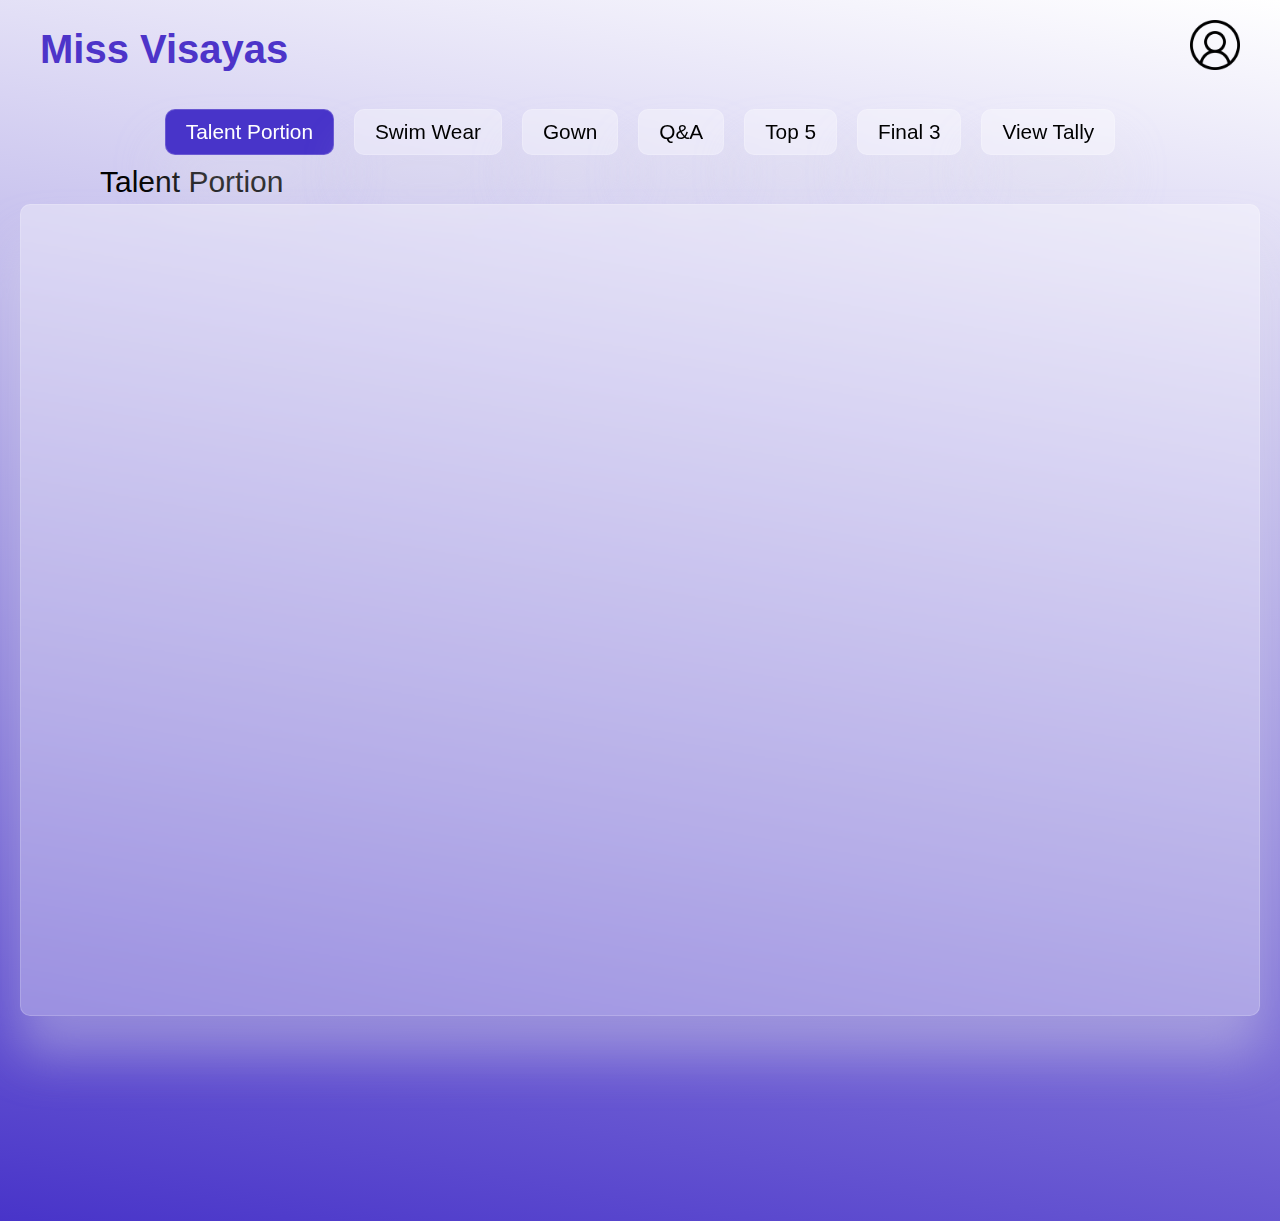
==== judge.html @ 7f00be8e "initial commit" ====
<!DOCTYPE html>
<html lang="en">
<head>
    <meta charset="UTF-8">
    <meta http-equiv="X-UA-Compatible" content="IE=edge">
    <meta name="viewport" content="width=device-width, initial-scale=1.0">
    <title>Miss Visayas</title>
    <link rel="stylesheet" href="css/judge.css">
    <script src="js/jquery-3.6.0.js" defer></script>
    <script src="js/judge.js" defer></script>
</head>
<body>
    <div class="container">
        <div class="header">
            <h1>Miss Visayas</h1>
            <div class="profileContainer">
                <img src="resources/user.png" alt="User" id="user">
                <div class="profileDropdown">
                    <span id="userName">user name</span>
                    <span id="logout">Logout</span>
                </div>
            </div>
        </div>
        <div class="content">
            <div class="subEventsContainer">
                <div class="subEvents talentPortion">
                    <span>Talent Portion</span>
                </div>
                <div class="subEvents swimWear">
                    <span>Swim Wear</span>
                </div>
                <div class="subEvents gown">
                    <span>Gown</span>
                </div>
                <div class="subEvents qna">
                    <span>Q&A</span>
                </div>
                <div class="subEvents top5">
                    <span>Top 5</span>
                </div>
                <div class="subEvents final3">
                    <span>Final 3</span>
                </div>
                <div class="subEvents tally">
                    <span>View Tally</span>
                </div>
            </div>
            <span id="subEventName">Subevent</span>
                  
            <div class="contestantsContainer">

                <!-- test data
                <div class="contestant">
                    <img src="resources/contestant.PNG" alt="contestant" class="contestantPic">
                    <span class="contestantName">contestant name</span>
                    <span class="totalScoreEarned">Total Score Earned: 0% out of 100%</span>
                    <div class="scorePanel">
                        <label for="score">Score</label>
                        <select name="score" class="scoreSelect" disabled>
                            <option value="select" selected>select</option>
                            <option value="5">5</option>
                            <option value="5.5">5.5</option>
                            <option value="6">6</option>
                            <option value="6.5">6.5</option>
                            <option value="7">7</option>
                            <option value="7.5">7.5</option>
                            <option value="8">8</option>
                            <option value="8.5">8.5</option>
                            <option value="9">9</option>
                            <option value="9.5">9.5</option>
                            <option value="10">10</option>
                        </select>
                        <img src="resources/edit.png" alt="/" class="edit">
                    </div>
                </div>
                -->

            </div>
        </div>
        <div class="footer">
        
        </div>
    </div>
</body>
</html>
---- css/judge.css ----
html, body{
    margin: 0;
    padding: 0;
    font-family:'Gill Sans', 'Gill Sans MT', Calibri, 'Trebuchet MS', sans-serif;
}

.container{
    min-height: 100vh;
    display: flex;
    flex-direction: column;
    background: rgb(166,201,217);
    background: linear-gradient(10deg, rgb(72, 52, 201) 0%, rgb(142, 130, 220) 36%, rgb(255, 255, 255) 100%);
}

.container .header{
    display: flex;
}

.header h1{
    margin-left: 40px;
    flex: 1;
    color: rgb(77, 52, 201);
    font-size: 40px;
}

.header .profileContainer{
    position: relative;
    margin: 20px 40px;
}

.header .profileContainer .profileDropdown{
    display: none;
    position: absolute;
    right: 0;
    background-color: #fff;
    min-width: 100px;
    min-height: 100px;
    border-radius: 10px;
    z-index: 500;
}

.header .profileContainer:hover .profileDropdown{
    display: block;
}

.profileDropdown #userName{
    display: block;
    font-size: 1em;
    padding-left: 10px;
    margin-top: 10px;
    border-bottom: 1px solid rgb(72, 52, 201);
}

.profileDropdown #logout{
    font-size: 1.3em;
    display: block;
    text-align: center;
    margin-top: 20px;
    cursor: pointer;
}

.profileDropdown #logout:hover{
    background-color: rgb(72, 52, 201);
    color: #fff;
}

.header .profileContainer #user{
    height: 50px;
    width: 50px;
}

.container .content{
    display: flex;
    flex-direction: column;
}

.container .content .subEventsContainer{
    flex: 1;
    flex-wrap: wrap;
    display: flex;
    align-items: flex-start;
    justify-content: center;
}

.content .subEvents{
    margin: 10px;
    padding: 10px;
    background: rgba(255, 255, 255, 0.353);
    box-shadow: 0 40px 50px 0 rgba(226, 226, 232, 0.37);
    backdrop-filter: blur( 4px );
    -webkit-backdrop-filter: blur( 4px );
    border-radius: 10px;
    border: 1px solid rgba( 255, 255, 255, 0.18 );
    cursor: pointer;
}

.content .subEvents:hover{
    background-color: rgb(72, 52, 201) !important;
    color: #fff !important;
}

.content .subEvents span{
    font-size: 1.3em;
    margin: 10px;
}

.content .contestantsContainer{
    margin: 5px 20px;
    background: rgba(255, 255, 255, 0.353);
    box-shadow: 0 40px 50px 0 rgba(226, 226, 232, 0.37);
    backdrop-filter: blur( 4px );
    -webkit-backdrop-filter: blur( 4px );
    border-radius: 10px;
    border: 1px solid rgba( 255, 255, 255, 0.18 );
    min-height: 90vh;
    display: flex;
    flex-wrap: wrap;
}

.content #subEventName{
    font-size: 30px;
    margin-left: 100px;
    display: block;
    flex: 1;
}

.content .contestantsContainer .selection{
    cursor: pointer;
}

.content .contestantsContainer .selection:hover{
    color: #fff;
    background-color: rgba(72, 52, 201);
    box-shadow: 0 100px 100px 0 rgba(226, 226, 232, 0.856);
}

.content .contestantsContainer .contestant{
    background: rgba(255, 255, 255, 0.353);
    box-shadow: 0 40px 50px 0 rgba(226, 226, 232, 0.37);
    backdrop-filter: blur( 4px );
    -webkit-backdrop-filter: blur( 4px );
    border-radius: 10px;
    border: 1px solid rgba( 255, 255, 255, 0.18 );
    height: 310px;
    width: 200px;
    margin: 10px 20px;
    display: flex;
    flex-direction: column;
}

.standing{
    display: block;
    font-size: 1em;
    text-align: center;
}

.contestant .contestantPic{
    height: 150px;
    width: 150px;
    margin-left: 25px;
    margin-top: 5px;
}

.contestant .contestantName{
    display: block;
    margin: 5px 10px;
    font-size: 0.9em;
}

.contestant .totalScoreEarned{
    display: block;
    margin: 5px 10px;   
    font-size: 0.7em;
}

.contestant .scorePanel{
    margin-top: auto;
    margin-bottom: 10px;
    display: flex;
    align-items: center;
    height: 30px;
}

.contestant label{
    margin-left: 10px;
    margin-right: 5px;
}

.contestant select{
    border-radius: 5px;
    border: none;
    background-color: rgb(72, 52, 201);
    color: #fff;
    padding: 2px 5px;
    margin-left: 10px;
}

.contestant .edit{
    height: 20px;
    width: 20px;
    margin-left: 10px;
    cursor: pointer;
}

.contestant .edit:hover{
    height: 25px;
    width: 25px;
}

.contestant .score{
    font-size: 0.8em;
    margin-left: 10px;
}

.contestant .tps{
    margin-bottom: 5px;
}

.contestant .total{
    font-weight: bold;
}

.footer{
    height: 200px;
}
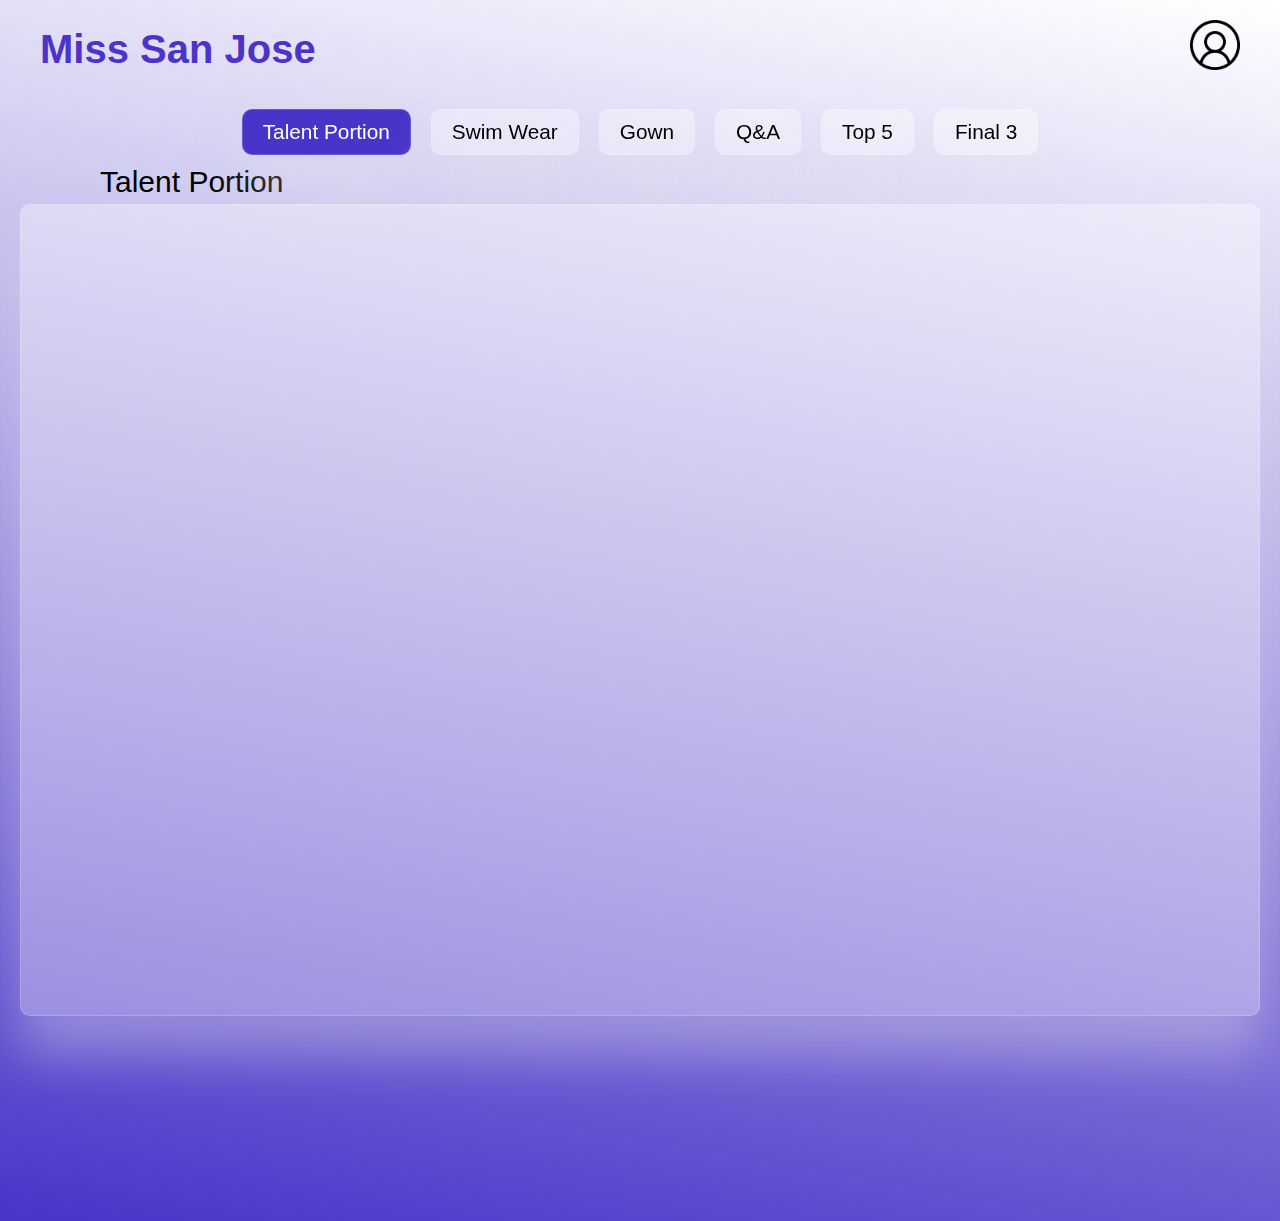
==== commit ad529038: "changes on judges page and added tabulator login" ====
--- a/judge.html
+++ b/judge.html
@@ -4,7 +4,7 @@
     <meta charset="UTF-8">
     <meta http-equiv="X-UA-Compatible" content="IE=edge">
     <meta name="viewport" content="width=device-width, initial-scale=1.0">
-    <title>Miss Visayas</title>
+    <title>Miss San Jose</title>
     <link rel="stylesheet" href="css/judge.css">
     <script src="js/jquery-3.6.0.js" defer></script>
     <script src="js/judge.js" defer></script>
@@ -12,7 +12,7 @@
 <body>
     <div class="container">
         <div class="header">
-            <h1>Miss Visayas</h1>
+            <h1>Miss San Jose</h1>
             <div class="profileContainer">
                 <img src="resources/user.png" alt="User" id="user">
                 <div class="profileDropdown">
@@ -40,9 +40,6 @@
                 </div>
                 <div class="subEvents final3">
                     <span>Final 3</span>
-                </div>
-                <div class="subEvents tally">
-                    <span>View Tally</span>
                 </div>
             </div>
             <span id="subEventName">Subevent</span>
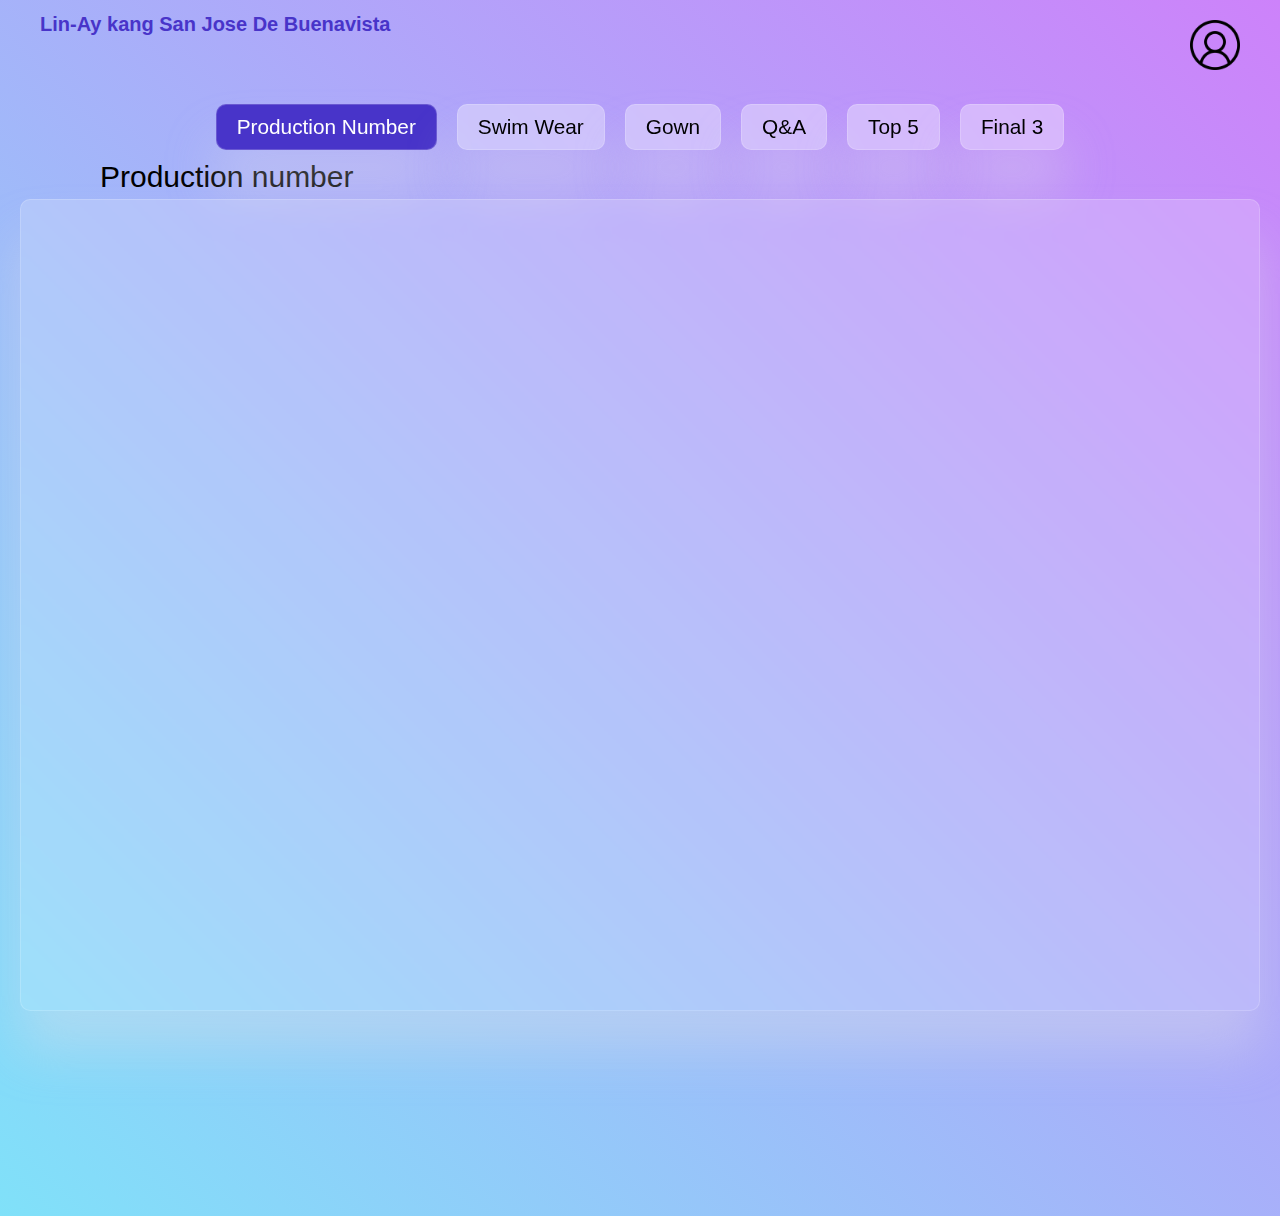
==== commit 450ec3b7: "finished project" ====
--- a/judge.html
+++ b/judge.html
@@ -4,7 +4,7 @@
     <meta charset="UTF-8">
     <meta http-equiv="X-UA-Compatible" content="IE=edge">
     <meta name="viewport" content="width=device-width, initial-scale=1.0">
-    <title>Miss San Jose</title>
+    <title>Web Event Tally</title>
     <link rel="stylesheet" href="css/judge.css">
     <script src="js/jquery-3.6.0.js" defer></script>
     <script src="js/judge.js" defer></script>
@@ -12,7 +12,7 @@
 <body>
     <div class="container">
         <div class="header">
-            <h1>Miss San Jose</h1>
+            <h1>Lin-Ay kang San Jose De Buenavista</h1>
             <div class="profileContainer">
                 <img src="resources/user.png" alt="User" id="user">
                 <div class="profileDropdown">
@@ -24,7 +24,7 @@
         <div class="content">
             <div class="subEventsContainer">
                 <div class="subEvents talentPortion">
-                    <span>Talent Portion</span>
+                    <span>Production Number</span>
                 </div>
                 <div class="subEvents swimWear">
                     <span>Swim Wear</span>
@@ -71,7 +71,7 @@
                     </div>
                 </div>
                 -->
-
+               
             </div>
         </div>
         <div class="footer">
--- a/css/judge.css
+++ b/css/judge.css
@@ -2,14 +2,18 @@
     margin: 0;
     padding: 0;
     font-family:'Gill Sans', 'Gill Sans MT', Calibri, 'Trebuchet MS', sans-serif;
+    /* background-image: url(../resources/stacked-peaks-haikei.svg);
+    background-repeat: no-repeat;
+    background-size: cover; */
 }
 
 .container{
     min-height: 100vh;
     display: flex;
     flex-direction: column;
-    background: rgb(166,201,217);
-    background: linear-gradient(10deg, rgb(72, 52, 201) 0%, rgb(142, 130, 220) 36%, rgb(255, 255, 255) 100%);
+    background: linear-gradient(225deg, #cd82fa 0%, #80e1f9 100%);
+    /* background: rgb(166,201,217);
+    background: linear-gradient(10deg, #4834c9 0%, #8e82dc 36%, rgb(255, 255, 255) 100%); */
 }
 
 .container .header{
@@ -19,8 +23,9 @@
 .header h1{
     margin-left: 40px;
     flex: 1;
-    color: rgb(77, 52, 201);
-    font-size: 40px;
+    color: #4834c9;
+    /* text-shadow: -1px -1px 0 #5f5f5f, 1px -1px 0 #5f5f5f, -1px 1px 0 #5f5f5f, 1px 1px 0 #5f5f5f; */
+    font-size: 20px;
 }
 
 .header .profileContainer{
@@ -33,7 +38,7 @@
     position: absolute;
     right: 0;
     background-color: #fff;
-    min-width: 100px;
+    min-width: 250px;
     min-height: 100px;
     border-radius: 10px;
     z-index: 500;
@@ -104,9 +109,16 @@
     margin: 10px;
 }
 
+.content #subEventName{
+    font-size: 30px;
+    margin-left: 100px;
+    display: block;
+    flex: 1;
+}
+
 .content .contestantsContainer{
     margin: 5px 20px;
-    background: rgba(255, 255, 255, 0.353);
+    background: rgba(255, 255, 255, 0.192);
     box-shadow: 0 40px 50px 0 rgba(226, 226, 232, 0.37);
     backdrop-filter: blur( 4px );
     -webkit-backdrop-filter: blur( 4px );
@@ -115,13 +127,6 @@
     min-height: 90vh;
     display: flex;
     flex-wrap: wrap;
-}
-
-.content #subEventName{
-    font-size: 30px;
-    margin-left: 100px;
-    display: block;
-    flex: 1;
 }
 
 .content .contestantsContainer .selection{
@@ -141,7 +146,7 @@
     -webkit-backdrop-filter: blur( 4px );
     border-radius: 10px;
     border: 1px solid rgba( 255, 255, 255, 0.18 );
-    height: 310px;
+    height: 300px;
     width: 200px;
     margin: 10px 20px;
     display: flex;
@@ -163,8 +168,9 @@
 
 .contestant .contestantName{
     display: block;
-    margin: 5px 10px;
-    font-size: 0.9em;
+    margin: 10px 20px;
+    font-size: 1em;
+    word-break: break-all;
 }
 
 .contestant .totalScoreEarned{
@@ -187,6 +193,7 @@
 }
 
 .contestant select{
+    font-size: 1.2em;
     border-radius: 5px;
     border: none;
     background-color: rgb(72, 52, 201);
@@ -224,3 +231,21 @@
     height: 200px;
 }
 
+@media (max-width: 550px){
+    .header h1{
+        font-size: 15px !important;
+    }
+    #user{
+        height: 40px !important;
+        width: 40px !important;
+    }
+    .subEvents{
+        font-size: 10px;
+    }
+    #subEventName{
+        font-size: 20px !important;
+    }
+    .contestantsContainer{
+        justify-content: center;
+    }
+}